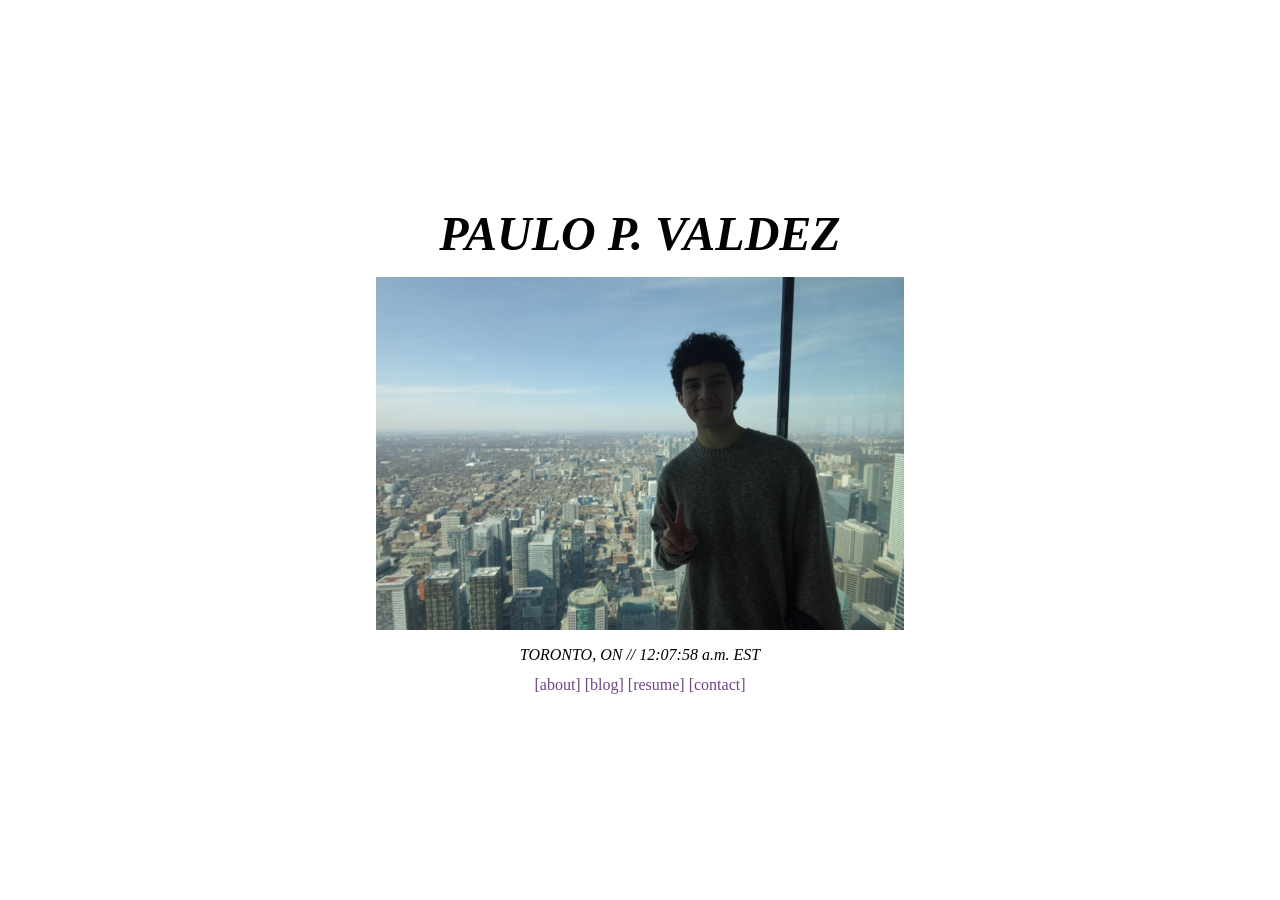
==== index.html @ cb02d504 "initial commit" ====
<!doctype html>
<html lang="en">
  <head>
    <meta charset="UTF-8" />
    <meta name="viewport" content="width=device-width, initial-scale=1.0" />
    <title>paulo.me</title>
    <link
      rel="icon"
      type="image/svg+xml"
      href="./assets/images/cube-hole.svg"
      size="any"
    />
    <link rel="stylesheet" href="./assets/css/global.css" />
    <link rel="stylesheet" href="./assets/css/home.css" />
  </head>
  <body>
    <section class="hero">
      <h1>PAULO P. VALDEZ</h1>
      <img src="./assets/images/hero-image.jpg" class="hero-image" />
      <div class="stat">
        <i>TORONTO, ON // <span id="local-time">00:00:00</span> EST</i>
        <div>
          <a href="./about/index.html">[about]</a>
          <a href="./blog/index.html">[blog]</a>
          <a href="./assets/files/resume.pdf">[resume]</a>
          <a href="./contact/index.html">[contact]</a>
        </div>
      </div>
    </section>
    <script type="module">
      import { showLocalTime } from "./assets/js/local_time.js";
      showLocalTime("local-time");
    </script>
    <!-- <footer> -->
    <!--   <i>Copyright (c) 2026 Paulo Palacios Valdez. All Rights Reserved.</i> -->
    <!-- </footer> -->
  </body>
</html>
---- assets/css/global.css ----
* {
  margin: 0;
  padding: 0;
  box-sizing: border-box;
}

h1 {
  font-style: italic;
  font-size: 3rem;
}

h2 {
  font-style: italic;
  font-size: 2rem;
  padding: 1rem;
}

h3 {
  font-style: italic;
}

p {
  padding: 0.5rem;
}

ul {
  list-style-type: none;
  line-height: 1.5;
}

a {
  text-decoration: none;
  color: #6f4685;
}
---- assets/css/home.css ----
body {
  min-height: 100vh;
  display: flex;
  flex-direction: column;
}

footer {
  text-align: center;
  padding: 1rem 0;
  font-size: 0.85rem;
}

.hero {
  flex: 1;
  display: flex;
  flex-direction: column;
  justify-content: center;
  align-items: center;
  max-width: 50rem;
  width: 100%;
  margin: auto;
}

.hero-image {
  max-width: 35rem;
  padding: 1rem;
}

.stat {
  align-items: center;
  display: flex;
  flex-direction: column;
  gap: 0.8rem;
}
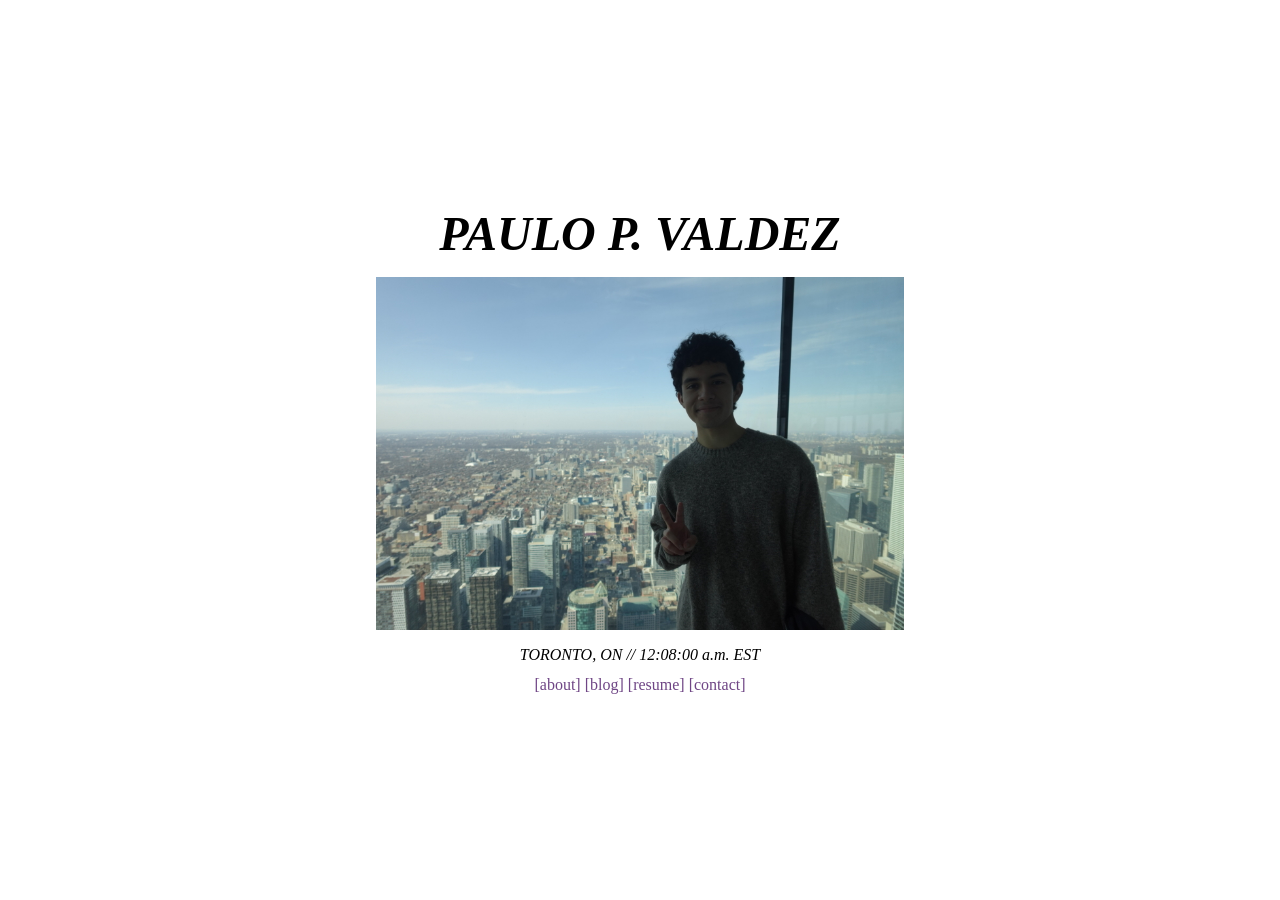
==== commit cbabcb85: "pages update" ====
--- a/index.html
+++ b/index.html
@@ -14,23 +14,25 @@
     <link rel="stylesheet" href="./assets/css/home.css" />
   </head>
   <body>
-    <section class="hero">
-      <h1>PAULO P. VALDEZ</h1>
-      <img src="./assets/images/hero-image.jpg" class="hero-image" />
-      <div class="stat">
-        <i>TORONTO, ON // <span id="local-time">00:00:00</span> EST</i>
-        <div>
-          <a href="./about/index.html">[about]</a>
-          <a href="./blog/index.html">[blog]</a>
-          <a href="./assets/files/resume.pdf">[resume]</a>
-          <a href="./contact/index.html">[contact]</a>
+    <div class="hero-wrapper">
+      <section class="hero">
+        <h1>PAULO P. VALDEZ</h1>
+        <img src="./assets/images/hero-image.jpg" class="hero-image" />
+        <div class="stat">
+          <i>TORONTO, ON // <span id="local-time">00:00:00</span> EST</i>
+          <div>
+            <a href="./about/index.html">[about]</a>
+            <a href="./blog/index.html">[blog]</a>
+            <a href="./assets/files/resume.pdf">[resume]</a>
+            <a href="./contact/index.html">[contact]</a>
+          </div>
         </div>
-      </div>
-    </section>
-    <script type="module">
-      import { showLocalTime } from "./assets/js/local_time.js";
-      showLocalTime("local-time");
-    </script>
+      </section>
+      <script type="module">
+        import { showLocalTime } from "./assets/js/local_time.js";
+        showLocalTime("local-time");
+      </script>
+    </div>
     <!-- <footer> -->
     <!--   <i>Copyright (c) 2026 Paulo Palacios Valdez. All Rights Reserved.</i> -->
     <!-- </footer> -->
--- a/assets/css/home.css
+++ b/assets/css/home.css
@@ -1,13 +1,7 @@
-body {
+.hero-wrapper {
   min-height: 100vh;
   display: flex;
   flex-direction: column;
-}
-
-footer {
-  text-align: center;
-  padding: 1rem 0;
-  font-size: 0.85rem;
 }
 
 .hero {
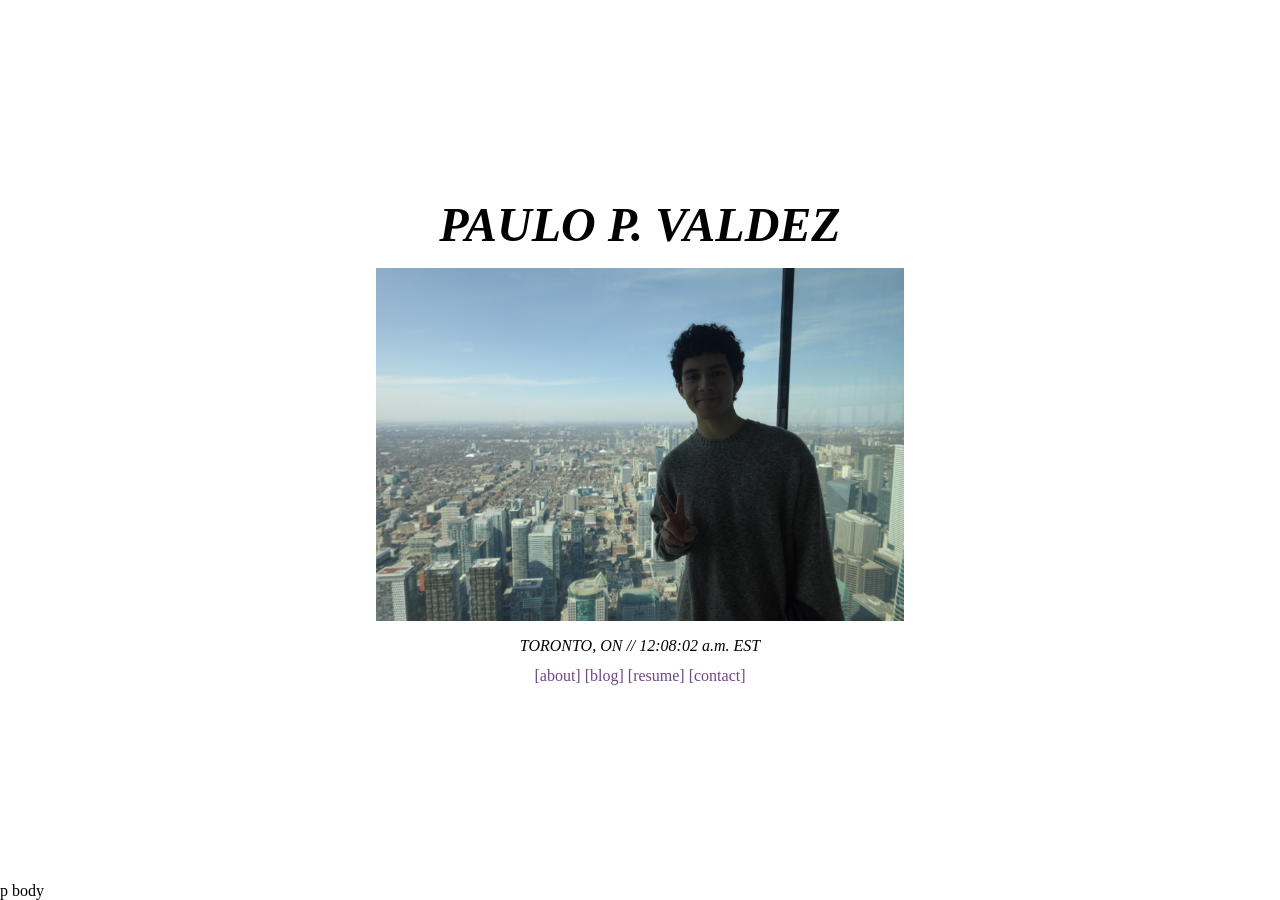
==== commit ed518525: "more about & contact remodel" ====
--- a/index.html
+++ b/index.html
@@ -9,6 +9,8 @@
       type="image/svg+xml"
       href="./assets/images/cube-hole.svg"
       size="any"
+
+      size=
     />
     <link rel="stylesheet" href="./assets/css/global.css" />
     <link rel="stylesheet" href="./assets/css/home.css" />
@@ -28,10 +30,12 @@
           </div>
         </div>
       </section>
+      p
       <script type="module">
         import { showLocalTime } from "./assets/js/local_time.js";
         showLocalTime("local-time");
       </script>
+      body
     </div>
     <!-- <footer> -->
     <!--   <i>Copyright (c) 2026 Paulo Palacios Valdez. All Rights Reserved.</i> -->
--- a/assets/css/global.css
+++ b/assets/css/global.css
@@ -17,6 +17,8 @@
 
 h3 {
   font-style: italic;
+  font-size: 1.6rem;
+  padding: 1rem;
 }
 
 p {
